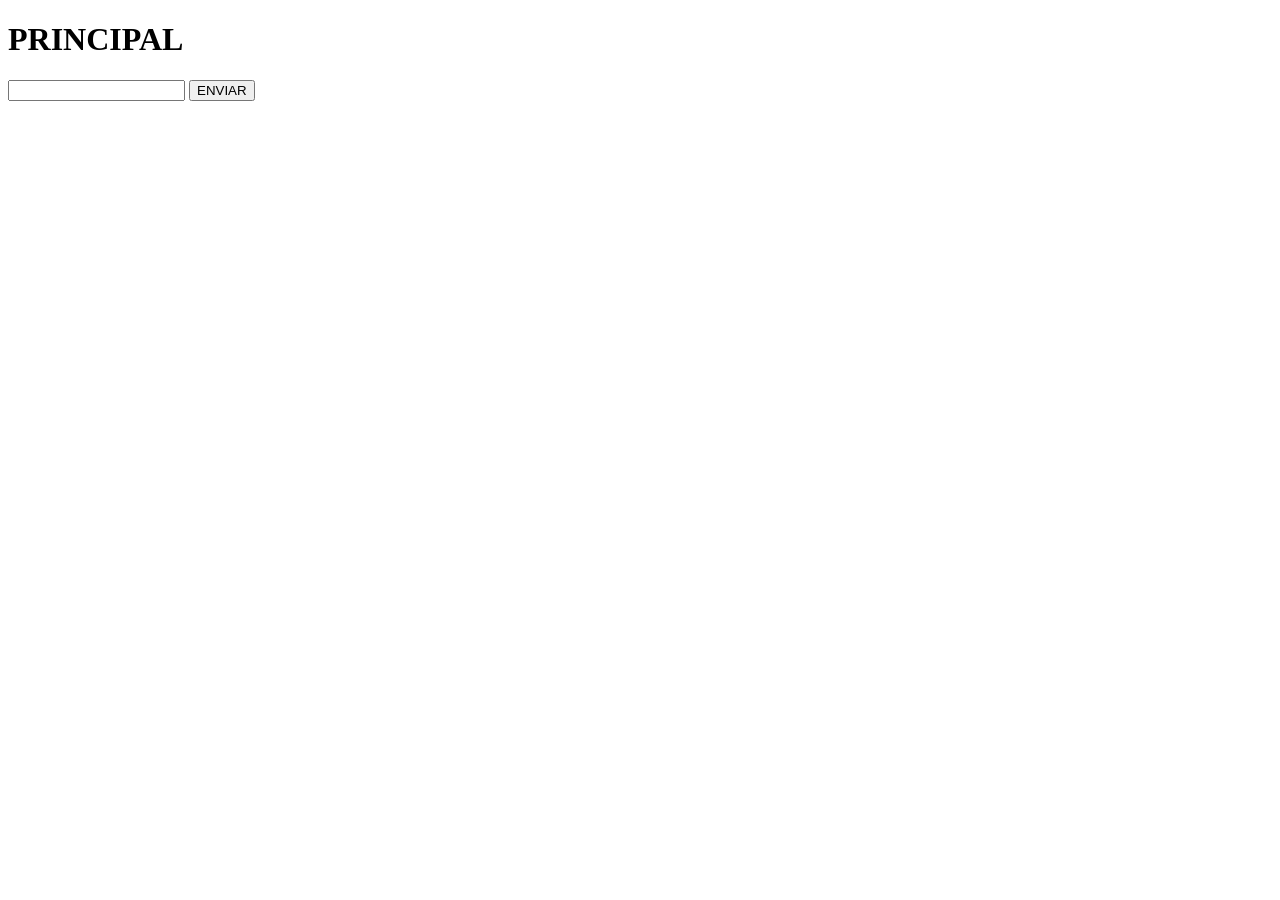
==== calendario.html @ 2f3ab8de "0.0.2" ====
<!DOCTYPE html><html lang=en><meta charset=UTF-8><meta name=viewport content="width=device-width, initial-scale=1.0"><link href=calendario.a4f950e9.css rel=stylesheet><script defer src=calendario.09a3b0ef.js></script><script defer src=calendario.59473ca4.js></script><title>Calendario</title><body>
    <h1>CALENDARIO</h1>
    <div class=container-selector-ano>
        <div class="flecha-ano oculto" id=flecha-ano-menos>
            &lt;
        </div>
        <h2 id=ano>
            2024
        </h2>
        <div class="flecha-ano oculto" id=flecha-ano-mais>
            &gt;
        </div>
    </div>

    <div id=container-meses class=container-meses>

    </div>
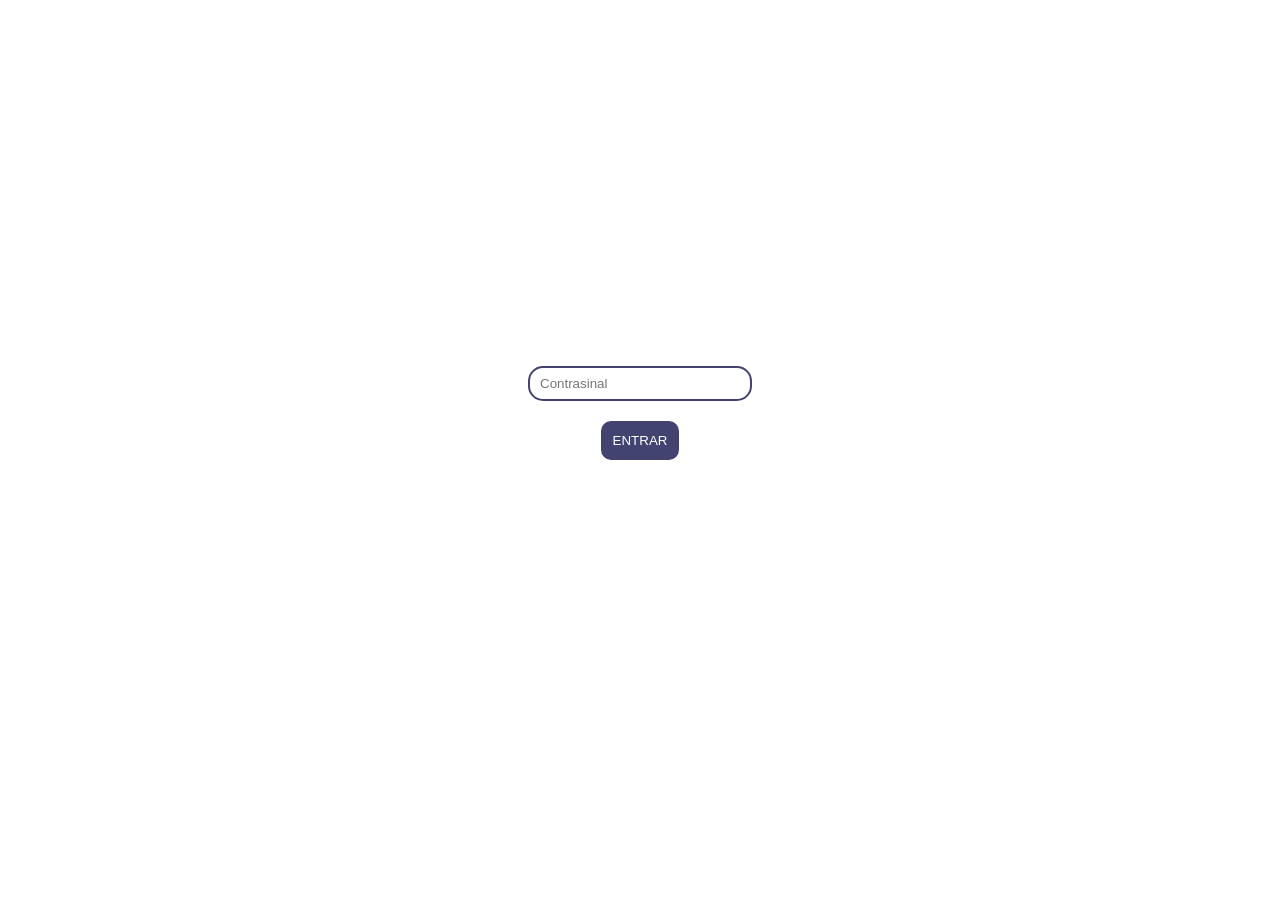
==== commit 43352913: "0.0.11" ====
--- a/calendario.html
+++ b/calendario.html
@@ -1,5 +1,11 @@
-<!DOCTYPE html><html lang=en><meta charset=UTF-8><meta name=viewport content="width=device-width, initial-scale=1.0"><link href=calendario.a4f950e9.css rel=stylesheet><script defer src=calendario.09a3b0ef.js></script><script defer src=calendario.59473ca4.js></script><title>Calendario</title><body>
+<!DOCTYPE html><html lang=en><meta charset=UTF-8><meta name=viewport content="width=device-width, initial-scale=1.0"><link href=calendario.a6f42b6b.css rel=stylesheet><script defer src=calendario.09a3b0ef.js></script><script defer src=calendario.634698e0.js></script><title>Calendario</title><body>
     <h1>CALENDARIO</h1>
+
+    <div class=container-opcions>
+        <input type=checkbox name=mostrar-completados id=mostrar-completados>
+        <label for=mostrar-completados>Ver completados</label>
+    </div>
+
     <div class=container-selector-ano>
         <div class="flecha-ano oculto" id=flecha-ano-menos>
             &lt;
@@ -12,6 +18,9 @@
         </div>
     </div>
 
+    <div id=cargando-datos class=cargando-datos>
+        <p>Cargando datos...</p>
+    </div>
     <div id=container-meses class=container-meses>
 
     </div>
